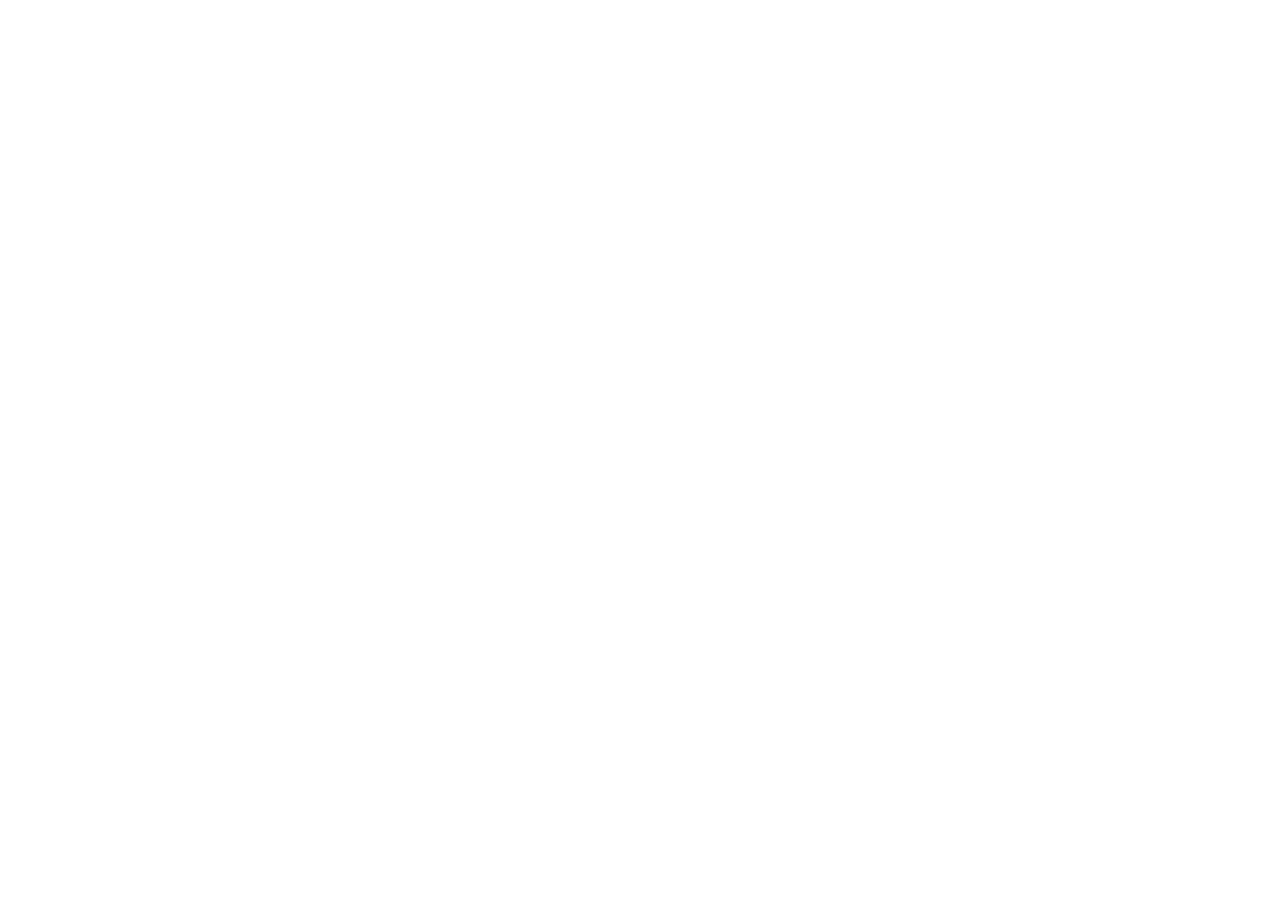
==== form.html @ 2ee5078c "media pagina" ====
<!DOCTYPE html>
<html lang="en">
<head>
    <meta charset="UTF-8">
    <meta name="viewport" content="width=device-width, initial-scale=1.0">
    <title>Document</title>
    
</head>
<body>
    <main></main>
</body>
</html>
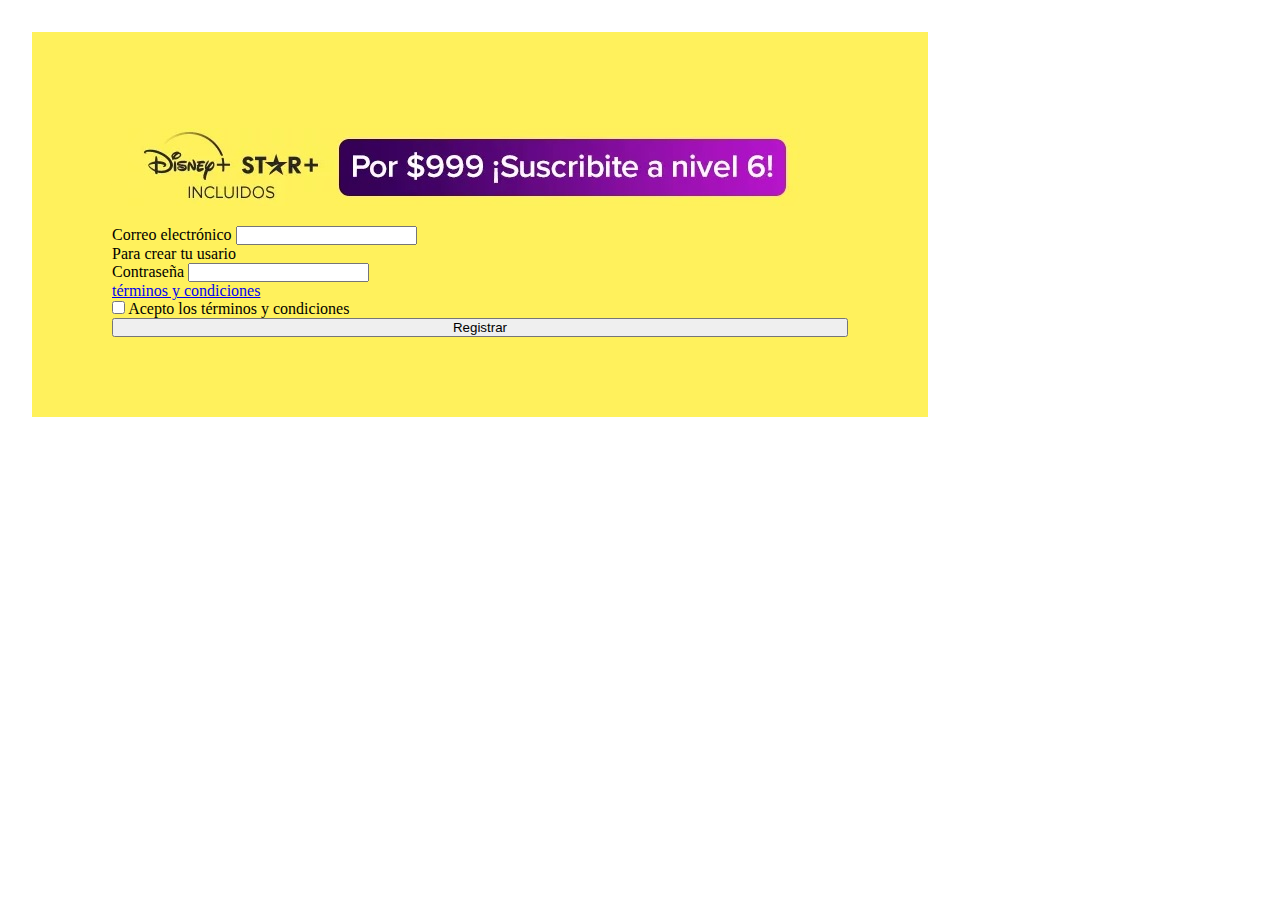
==== commit a5720a73: "form" ====
--- a/form.html
+++ b/form.html
@@ -3,10 +3,42 @@
 <head>
     <meta charset="UTF-8">
     <meta name="viewport" content="width=device-width, initial-scale=1.0">
-    <title>Document</title>
+    <link rel="stylesheet" href="form.css">
+    <link href="https://cdn.jsdelivr.net/npm/bootstrap@5.3.2/dist/css/bootstrap.min.css" rel="stylesheet"
+    integrity="sha384-T3c6CoIi6uLrA9TneNEoa7RxnatzjcDSCmG1MXxSR1GAsXEV/Dwwykc2MPK8M2HN" crossorigin="anonymous">
+    <title>Formulario</title>
     
 </head>
 <body>
-    <main></main>
+    <main>
+        <form>
+            <section>
+                <img src="./img/oferta.jpg" alt="promo">
+            </section>
+            <div class="mb-3">
+              <label for="exampleInputEmail1" class="form-label">Correo electrónico</label>
+              <input type="email" class="form-control" id="exampleInputEmail1" aria-describedby="emailHelp">
+              <div id="emailHelp" class="form-text">Para crear tu usario</div>
+            </div>
+            <div class="mb-3">
+              <label for="exampleInputPassword1" class="form-label">Contraseña</label>
+              <input type="password" class="form-control" id="exampleInputPassword1">
+            </div>
+            <a href="#" onclick="prueba()">términos y condiciones</a>
+            <div class="mb-3 form-check">
+              <input type="checkbox" class="form-check-input" id="exampleCheck1">
+              <label class="form-check-label" for="exampleCheck1">Acepto los términos y condiciones</label>
+            </div>
+            <button type="submit" class="btn btn-primary">Registrar</button>
+          </form>
+    </main>
+    <script src="https://cdn.jsdelivr.net/npm/bootstrap@5.3.2/dist/js/bootstrap.bundle.min.js"
+    integrity="sha384-C6RzsynM9kWDrMNeT87bh95OGNyZPhcTNXj1NW7RuBCsyN/o0jlpcV8Qyq46cDfL" crossorigin="anonymous">
+    </script>
+    <script>
+        function prueba(){
+            alert("finjamos demencia como que hay términos y condiciones 🤣")
+        }
+    </script>
 </body>
 </html>--- a/form.css
+++ b/form.css
@@ -0,0 +1,19 @@
+*{
+    margin: 0%;
+    padding: 0%;
+    box-sizing: border-box;
+}
+form{
+    display: flex;
+    justify-content: center ;
+    flex-direction: column;
+    background-color:#FFF15C;
+    margin: 2rem;
+    padding: 5rem;
+    width: 70%;
+    height: auto
+    ;
+}
+section{
+    margin: 1rem;
+}
